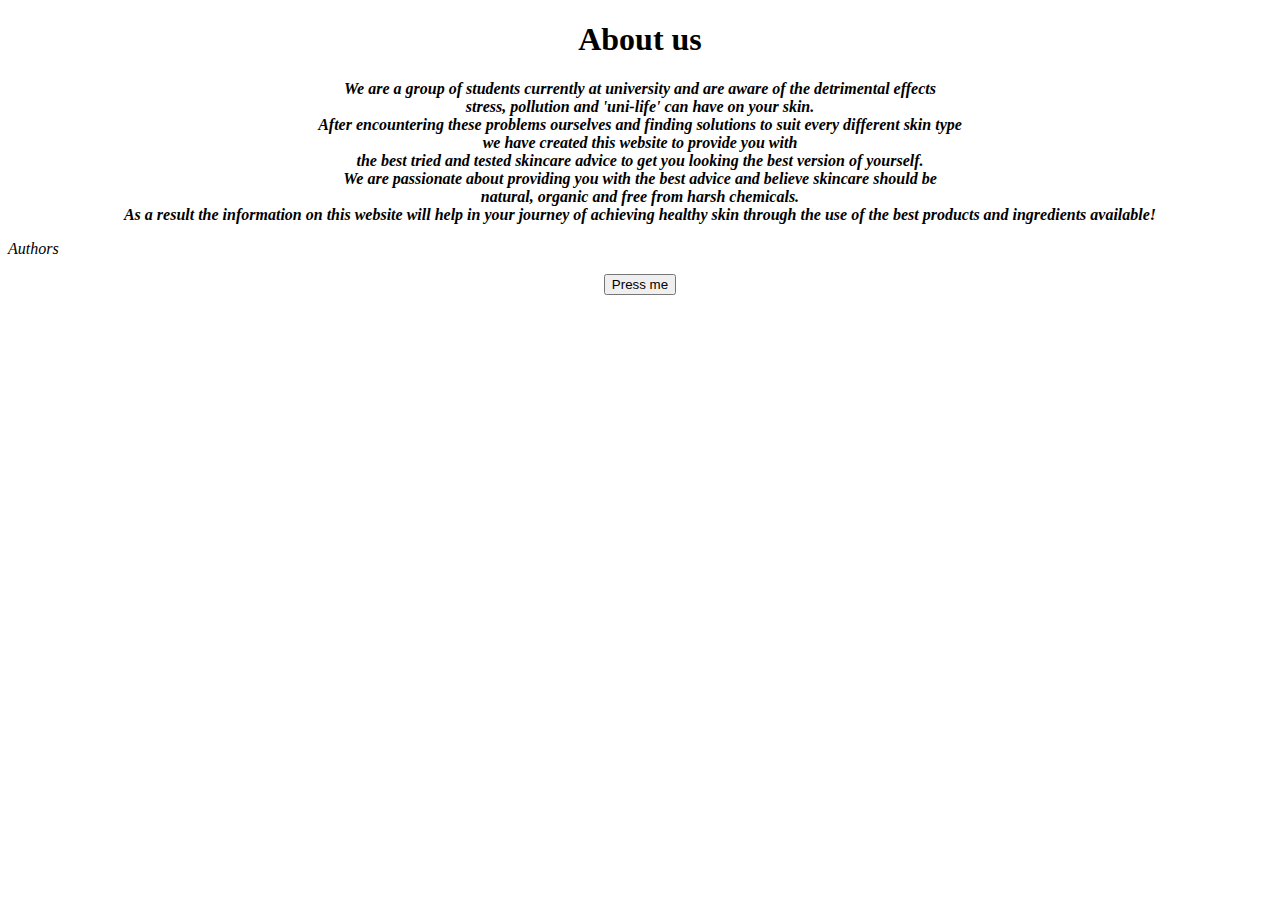
==== about.html @ f87e8f25 "Update about.html" ====
<!DOCTYPE html>
<html>

  <head>
    <meta name="viewport" content="width=device-width, initial-scale=1">

  <link rel= "stylesheet"  href="css/about_stylesheet.css">
  <script>
  function myFunction() {
    document.getElementById("demo").innerHTML = "By Tasian, Sandra, Jehan, Janvi and Phoebe";
  }
  </script>

<body>

<body background = "https://images.unsplash.com/photo-1527904219733-fddc74937915?ixlib=rb-1.2.1&ixid=eyJhcHBfaWQiOjEyMDd9&w=1000&q=80">
</body>

<style type= "text/css">
body{
  background-image: url("https://images.unsplash.com/photo-1527904219733-fddc74937915?ixlib=rb-1.2.1&ixid=eyJhcHBfaWQiOjEyMDd9&w=1000&q=80");
  background-size: cover;
  background-attachment: fixed;
}

</style>

<div class="container">
    <div class="content">



  <Center><h1>About us</h1></center>


    <div>
<center>      <i><b> We are a group of students currently at university and are aware of the detrimental effects<i/> <br />
         stress, pollution and 'uni-life' can have on your skin.<br />
         After encountering these problems ourselves and finding solutions to suit every different skin type <br />
         we have created this website to provide you with <br />
         the best tried and tested skincare advice to get you looking the best version of yourself. <br />
         We are passionate about providing you with the best advice and believe skincare should be <br />
         natural, organic and free from harsh chemicals.<br />
         As a result the information on this website will help in your journey of achieving healthy skin through the use of the best products and ingredients available!</b><br />
</center>




       </div>
       <p id="demo">Authors</p>

  <center>     <button type="button" onclick="myFunction()">Press me</button></center>
</style>
</div>
</div>
  </head>
     </body>


</html>
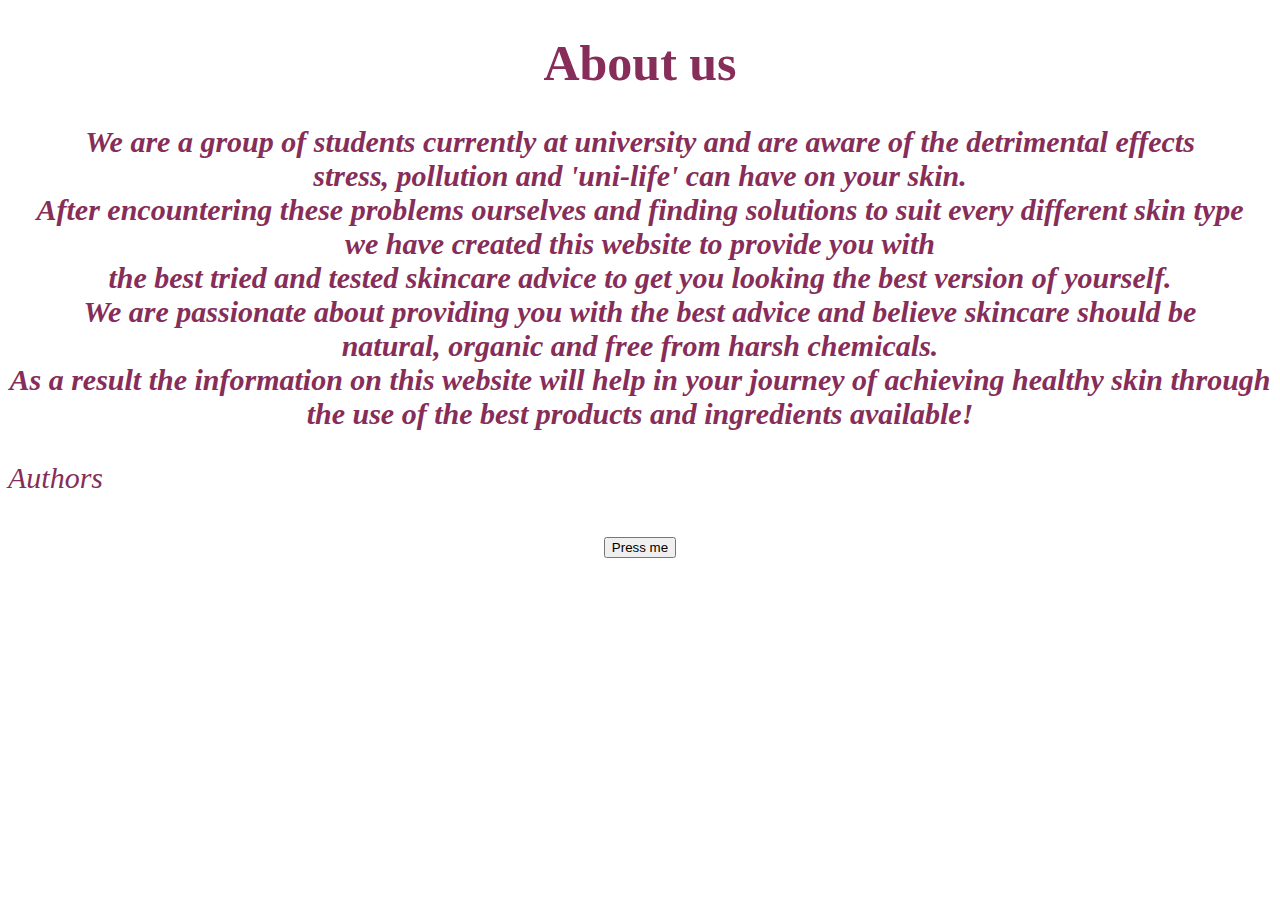
==== commit 018ff136: "Update about.html" ====
--- a/about.html
+++ b/about.html
@@ -12,6 +12,7 @@
   </script>
 
 <body>
+  
 
 <body background = "https://images.unsplash.com/photo-1527904219733-fddc74937915?ixlib=rb-1.2.1&ixid=eyJhcHBfaWQiOjEyMDd9&w=1000&q=80">
 </body>
--- a/css/about_stylesheet.css
+++ b/css/about_stylesheet.css
@@ -0,0 +1,30 @@
+
+h1 {
+    font-size: 50px
+    }
+body{ text-align: left;
+  color: rgb(134, 45, 89)
+}
+div { font-size: 30px}
+
+p{ text-align: left;}
+p{ align: left;}
+
+.container {  position: relative; }
+
+.container:before {
+    content: "";
+    position: absolute;
+    top: 0;
+    bottom: 0;
+    left: 0;
+    right: 0;
+    z-index: 1;
+    background-image: url("https://images.unsplash.com/photo-1527904219733-fddc74937915?ixlib=rb-1.2.1&ixid=eyJhcHBfaWQiOjEyMDd9&w=1000&q=80");
+   opacity: 0.5;
+}
+
+.content {
+    position: relative;
+    z-index: 2;
+}​
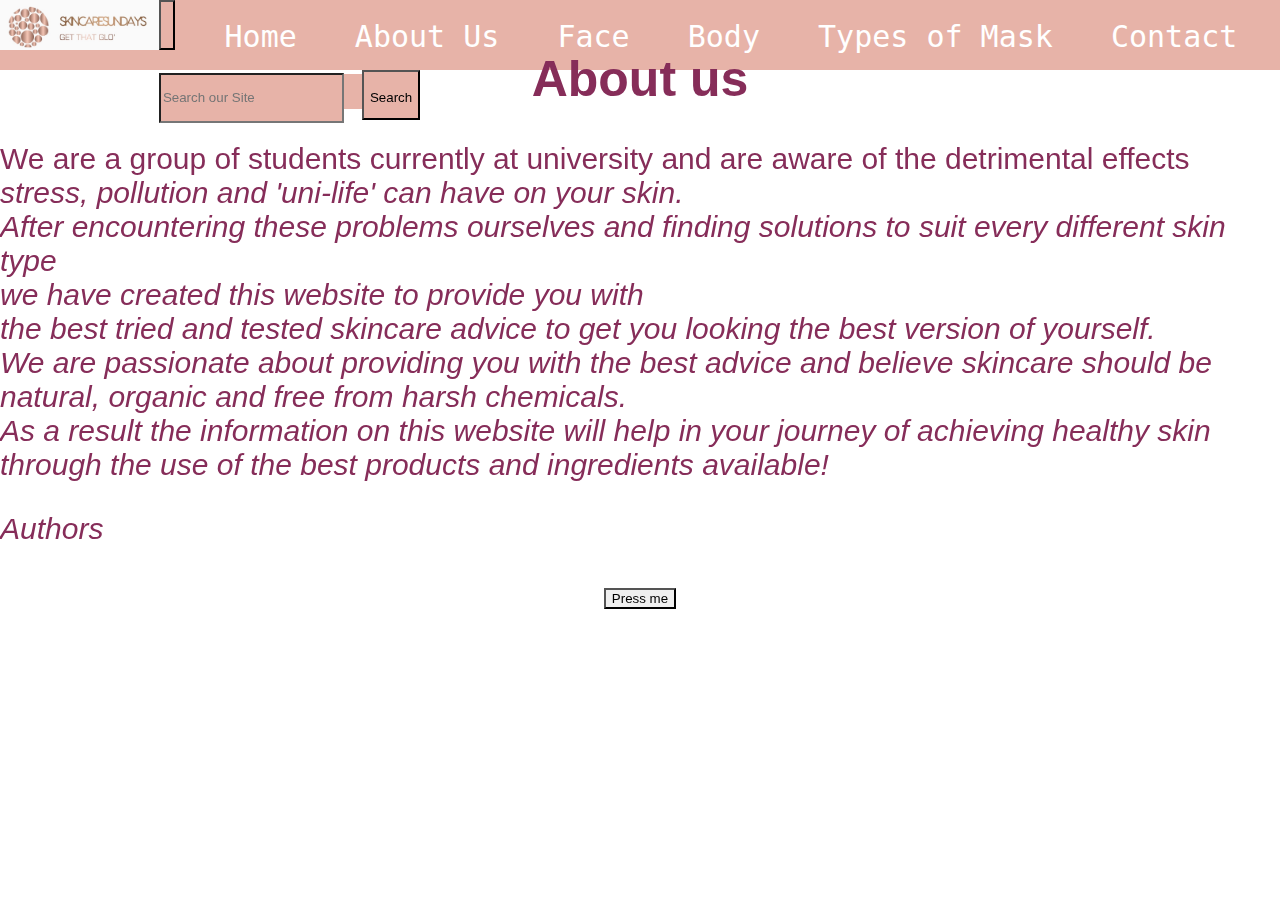
==== commit a6fabbcc: "Update about.html" ====
--- a/about.html
+++ b/about.html
@@ -5,17 +5,66 @@
     <meta name="viewport" content="width=device-width, initial-scale=1">
 
   <link rel= "stylesheet"  href="css/about_stylesheet.css">
+          <link rel="stylesheet" href="css/index_stylesheet.css">
   <script>
   function myFunction() {
     document.getElementById("demo").innerHTML = "By Tasian, Sandra, Jehan, Janvi and Phoebe";
   }
   </script>
+  </head>
+<body>
 
-<body>
-  
+  <header>
+  <img src="img/logo.jpg" class="profile-img">
+      <nav class="navbar navbar-expand-md">
+        <a class="navbar-brand" href-"#"></a>
+        <button class="navbar-toggler" type="button" data-toggle="collapse" data-target="#navbarSupportedContent">
+          <span class=navbar-toggler-icon></span>
+        </button>
 
-<body background = "https://images.unsplash.com/photo-1527904219733-fddc74937915?ixlib=rb-1.2.1&ixid=eyJhcHBfaWQiOjEyMDd9&w=1000&q=80">
-</body>
+        <div class="collapse navbar-collapse" id="navbarSupported Content">
+          <ul class="navbar-nav md-auto">
+
+        <li class="nav-item active">
+        <a class="nav-link" href="index.html">Home</a>
+        </li>
+
+        <li class="nav-item">
+        <a class="nav-link" href="about.html">About Us</a>
+        </li>
+
+        <li class="nav-item">
+        <a class="nav-link" href="face.html">Face</a>
+        </li>
+
+        <li class="nav-item">
+        <a class="nav-link" href="body.html">Body</a>
+      </li>
+        </body>
+
+        <li class="nav-item">
+        <a class="nav-link" href="typesofmasks.html">Types of Mask</a>
+        </li>
+
+        <li class="nav-item">
+        <a class="nav-link" href="contact.html">Contact</a>
+      </li>
+    </ul>
+
+<div>
+    <form class="form-inline">
+      <input class="form-control mr-sm-2" type="search" placeholder="Search our Site" aria-label="Search">
+
+      <button class="btn btn-light my-sm-0" type="submit">
+        Search</button>
+
+    </form>
+</div>
+
+  </nav>
+  </header>
+
+
 
 <style type= "text/css">
 body{
@@ -34,8 +83,8 @@
   <Center><h1>About us</h1></center>
 
 
-    <div>
-<center>      <i><b> We are a group of students currently at university and are aware of the detrimental effects<i/> <br />
+    <div class="content">
+<center>      <p> We are a group of students currently at university and are aware of the detrimental effects<i/> <br />
          stress, pollution and 'uni-life' can have on your skin.<br />
          After encountering these problems ourselves and finding solutions to suit every different skin type <br />
          we have created this website to provide you with <br />
@@ -43,6 +92,7 @@
          We are passionate about providing you with the best advice and believe skincare should be <br />
          natural, organic and free from harsh chemicals.<br />
          As a result the information on this website will help in your journey of achieving healthy skin through the use of the best products and ingredients available!</b><br />
+       </p>
 </center>
 
 
@@ -55,7 +105,7 @@
 </style>
 </div>
 </div>
-  </head>
+
      </body>
 
 
--- a/css/about_stylesheet.css
+++ b/css/about_stylesheet.css
@@ -28,3 +28,8 @@
     position: relative;
     z-index: 2;
 }​
+#about-header{
+  border-bottom:4px solid #f9edf9;
+  background-color: #0000
+
+}
--- a/css/index_stylesheet.css
+++ b/css/index_stylesheet.css
@@ -0,0 +1,165 @@
+body {
+    margin: 0;
+    margin-top: 50px;
+    font-family: monospace, arial;
+}
+
+
+
+header * {
+    display: flex;
+    top: 0;
+    left: 0;
+    right:0;
+    height: 50px;
+    line-height: 50px;
+    background-color: #E7B3A8;
+}
+
+header * {
+  display: inline;
+}
+
+header ul {
+
+}
+
+header li {
+    margin-left: 15px;
+}
+
+.avatar-img  {
+
+border-radius: 50%;
+
+
+}
+
+section {
+    height: 100vh;
+    border: 1px;
+    display: flex;
+    justify-content: centre;
+    align-items: centre;
+    text-align: centre;
+}
+
+footer {
+    text-align: center;
+    padding: 50px;
+}
+
+body {
+    margin: 0;
+    margin-top: 50px;
+    font-family: sans-serif;
+}
+
+header {
+    display: flex;
+    position: fixed;
+    top: 0;
+    left: 0;
+    right: 0;
+    height: 70px;
+    line-height: 70px;
+    background-color: #E7B3A8;
+    font-family: monospace, arial;
+}
+
+header * {
+    display: inline;
+    height: 50px;
+}
+
+header ul {
+    padding: 0;
+}
+
+header li {
+    margin-left: 40px;
+}
+
+button{
+  background-position: right;
+}
+section {
+    height: 100vh;
+    border: 1px solid black;
+    display: flex;
+    justify-content: center;
+    align-items: center;
+    text-align: center;
+    font-family: monospace, arial;
+
+    background-size: cover;
+    background-position: center center;
+    background-repeat: no-repeat;
+    background-attachment: fixed;
+  }
+
+#home .profile-img {
+    width: 300px;
+    border-radius: 50%;
+}
+
+#home h1 {
+  font-family: monospace, arial;
+    font-size: 2.5em;
+}
+section h3 {
+    font-size: 2.5em;
+}
+
+header a {
+    text-decoration:  inherit;
+    color: white;
+}
+
+section h3 {
+  font-family: monospace, arial;
+  font-size: 2.5em;
+  color: white;
+}
+
+li {
+  text-align: left;
+}
+
+h4 {
+  text-align: center;
+  font-style: normal;
+  color: #A04515;
+}
+p {
+  text-align: centre;
+}
+h6{
+  text-align: left;
+}
+
+footer {
+    text-align: center;
+    padding: 15px;
+    font-family: monospace, arial;
+    font-size: 1.5em;
+    background-color: #E7B3A8;
+    color: white;
+}
+
+#home {
+    background-image: linear-gradient(rgba(255,255,255,0.75),rgba(255,255,255,0.75)), url('https://greatist.com/sites/default/files/skincare.jpg');
+}
+
+#about-us {
+  background-image: linear-gradient(rgba(255,255,255,0.75),rgba(255,255,255,0.75)), url('https://pre-tend.com/wp-content/uploads/2018/11/Natural-Products-For-Face-Mask-Skin-Care.jpg');
+  }
+
+
+#recipes {
+  background-image: linear-gradient(rgba(255,255,255,0.75), rgba(255,255,255,0.75)), url('https://assets.thebodyshop.com/medias/8846863269918.jpg?context=images/hd8/hd7/8846863269918.jpg');
+}
+
+#contact {
+  background-image: linear-gradient(rgba(255,255,255,0.75), rgba(255,255,255,0.75)), url('https://encrypted-tbn0.gstatic.com/images?q=tbn:ANd9GcS7jfR3rk0BmL-SimyF6ZMmcXG6vuLxYEvEUJDGn8i9n7MNqE2j');
+}
